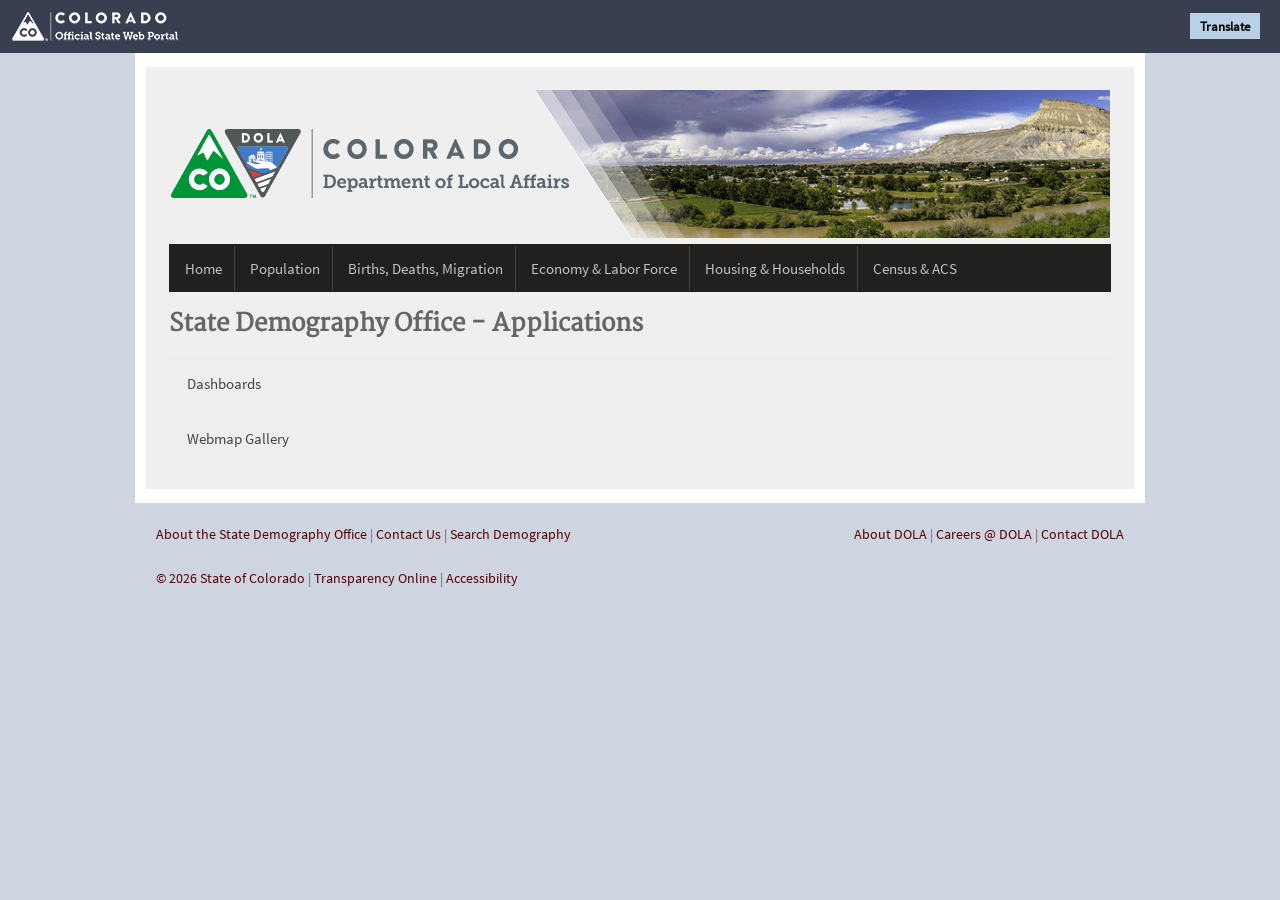
==== index.html @ 3a473f23 "re-fixed naming on index.html" ====
<!DOCTYPE HTML>

<head>

    <title>State Demography Office - Applications</title>
 <link type="text/css" rel="stylesheet" href="assets/common.css" />
    <link type="text/css" rel="stylesheet" href="assets/layout.css" />
    <link type="text/css" rel="stylesheet" href="assets/meanmenu.css" />

        <meta name="author" content="State of Colorado" />
        <meta name="description" content="Colorado Department of Local Affairs" />
        <meta name="MobileOptimized" content="width" />
        <meta name="HandheldFriendly" content="true" />
        <meta name="viewport" content="width=device-width" />
            <!--[if lt IE 9]>
            <script>
            document.createElement('header');
            document.createElement('nav');
            document.createElement('section');
            document.createElement('article');
            document.createElement('aside');
            document.createElement('footer');
            document.createElement('hgroup');
            document.createElement('@media');
            </script>
            <![endif]-->

      <script type="text/javascript" src="assets/jquery.meanmenu.js"></script>
    <script type="text/javascript" src="assets/gtranslate.js"></script>

            <script type="text/javascript">

            jQuery(document).ready(function () {
                jQuery('header nav').meanmenu();
            });
        </script>

</head>



<body>
        <div id="top-bar-wrapper">
          <div id="top-bar-left">
              <a href="https://www.colorado.gov" rel="home" title="Colorado The Official Web Portal">
                <img id="logo" src="assets/img/co_state_web_portal_reverse_white.png" alt="Colorado The Official Web Portal" />
              </a>

            </div>



                        <div id="top-bar-right">
<nav id="gtranslate-wrapper">
                    <button class="translate-toggle">
                        Translate
                    </button>
                    <div class="translate-content">
                        <div id="google_translate_element"></div>
                        <script type="text/javascript">
                            function googleTranslateElementInit() {
                                new google.translate.TranslateElement({pageLanguage: 'en', layout: google.translate.TranslateElement.InlineLayout.SIMPLE, autoDisplay: false, includedLanguages: 'en,af,sq,ar,hy,az,eu,be,bg,ca,zh-CN,zh-TW,hr,cs,da,nl,et,tl,fi,fr,gl,ka,de,el,ht,iw,hi,hu,is,id,ga,it,ja,ko,lv,lt,mk,ms,mt,no,fa,pl,pt,ro,ru,sr,sk,sl,es,sw,sv,th,tr,uk,ur,vi,cy,yi'}, 'google_translate_element');
                            }
                        </script>
                        <script type="text/javascript" src="https://translate.google.com/translate_a/element.js?cb=googleTranslateElementInit">
                        </script>
                    </div>
                </nav>
            </div>
        </div>

        <div id="page-wrapper">
            <div id="page-wrapper-inner">
                <header id="header">
                    <div id="header-name">
                        <h1 id="site-name">
                            <a href="https://www.colorado.gov/pacific/dola" title="Home" rel="home">
                                <span>DOLA</span>
                            </a>
                        </h1>
                    </div>

                  <a href="https://dola.colorado.gov"><img id="banner" src="assets/img/dola-banner.png" alt="Colorado Department of Local Affairs" /></a>

                    <nav id="top-navigation-wrapper">
                        <ul id="top-navigation-list" class="sm sm-simple">
                            <li class="padding-normal">
                                <a href="http://demography.dola.colorado.gov/">Home</a></li>
                            <li class="padding-normal">
                                <a href="http://demography.dola.colorado.gov/population/">Population</a></li>
                            <li class="padding-normal">
                                <a href="http://demography.dola.colorado.gov/births-deaths-migration/">Births, Deaths, Migration</a></li>
                            <li class="padding-normal">
                                <a href="http://demography.dola.colorado.gov/economy-labor-force/">Economy &amp; Labor Force</a></li>
                            <li class="padding-normal">
                                <a href="http://demography.dola.colorado.gov/housing-and-households/">Housing &amp; Households</a></li>
                            <li class="padding-normal">
                                <a href="http://demography.dola.colorado.gov/census-acs/">Census &amp; ACS</a></li>
                        </ul>
                    </nav>

                </header>


                <section id="content" role="main">
                    <div id="main-content">
                      <h1>State Demography Office - Applications</h1>
                      <!--<span style="font-weight: bold;">INSTRUCTIONS:</span> -->
                      <style>
button.accordion {
    background-color: #eee;
    color: #444;
    cursor: pointer;
    padding: 18px;
    width: 100%;
    border: none;
    text-align: left;
    outline: none;
    font-size: 15px;
    transition: 0.4s;
}

button.accordion.active, button.accordion:hover {
    background-color: #ddd;
}

div.panel {
    padding: 0 18px;
    display: none;
    background-color: white;
}

div.panel.show {
    display: block !important;
}
</style>
                      <button class="accordion">Dashboards</button>
                        <div class="panel">
                          <li class="padding-normal">
                          <a href="http://gis.dola.colorado.gov/demographic_dashboard">Demographic Dashboard</a></li>
                          <li class="padding-normal">
                          <a href="http://gis.dola.colorado.gov/netmigration_dashboard">Demographic Dashboard</a></li>
                        </div>
                      <button class="accordion">Webmap Gallery</button>
                        <div class="panel">
                        <style>
a img{
border:0;
}
.map-thumbnail {
width: 238px;
height: 147px;
display: inline-block;
margin: 8px;
border: 1px solid #bbb;
background-color:#fff;
box-shadow: 0px 0px 10px #ccc;
position: relative;
cursor: pointer;
text-decoration: none;
}
a :hover {
box-shadow: 2px 2px 15px grey;
}
.map-app {
font-size: 12px;
overflow: hidden;
text-align: center;
padding: 5px 5px 5px 5px;
color: #333333;
position: absolute;
bottom: 0px;
border-top:1px solid #ccc;
left: 0px;
width: 228px;
z-index: 1;
background: #f0f0f0;
font-family:"Verdana",Serif;
  pointer-events: none;
}
h2 {
color: rgb(68,121,170);
font-family: Copse, Georgia, serif;
font-style: normal;
font-variant: normal;
font-weight: normal;
letter-spacing: normal;
outline-color: rgb(143, 2, 6);
outline-style: none;
outline-width: 0px;
text-decoration: none;
text-shadow: rgb(252, 249, 238) 0px 1px 0px, rgba(0, 0, 0, 0.14902) 0px 2px 0px;
}
</style>

<script>
function styleparent(element){
var thenode=element.parentNode;
thenode.style.boxShadow='2px 2px 15px grey';
}
function styleout(element){
var thenode=element.parentNode;
thenode.style.boxShadow='0px 0px 10px #ccc';
}
</script>

</head>
<body>

<h2>Featured</h2>
<div class="map-thumbnail"><a onmouseout="styleout(this);" onmouseover="styleparent(this);" href="https://demography.dola.colorado.gov/CensusAPI_Map" title="ACS 10-14" target="_blank"><img alt="ACS 10-14" src="assets/img/acs1014.png" /></a><span class="map-app" onmouseout="styleout(this);" onmouseover="styleparent(this);">ACS 2010-2014</span></div>
<div class="map-thumbnail"><a onmouseout="styleout(this);" onmouseover="styleparent(this);" href="https://demography.dola.colorado.gov/CO_Muni" title="Current Boundaries for Colorado Cities and Towns" target="_blank"><img alt="Municipal Boundary Webmap" src="assets/img/muniproj.png" /></a><span class="map-app" onmouseout="styleout(this);" onmouseover="styleparent(this);">Municipal Boundary Map</span></div>
<div class="map-thumbnail"><a onmouseout="styleout(this);" onmouseover="styleparent(this);" href="https://demography.dola.colorado.gov/CO_SpecialDistrict" title="Special Districts in Colorado" target="_blank"><img alt="Special Districts Webmap" src="assets/img/sd2.png" /></a><span class="map-app" onmouseout="styleout(this);" onmouseover="styleparent(this);">Special Districts Map</span></div>
<div class="map-thumbnail"><a onmouseout="styleout(this);" onmouseover="styleparent(this);" href="https://demography.dola.colorado.gov/Age-Animation-Bars" title="Population by Age 1990 to 2050" target="_blank"><img alt="Age Animation" src="assets/img/agebars.png" /></a><span class="map-app" onmouseout="styleout(this);" onmouseover="styleparent(this);">Age Animation</span></div>
<div class="map-thumbnail"><a onmouseout="styleout(this);" onmouseover="styleparent(this);" href="https://demography.dola.colorado.gov/CensusAPI" title="Query Census API" target="_blank"><img alt="Query Data" src="assets/img/censusapi.png" /></a><span class="map-app" onmouseout="styleout(this);" onmouseover="styleparent(this);">Query Data</span></div>
<hr />

<h2>Census and American Community Survey</h2>
<div class="map-thumbnail"><a onmouseout="styleout(this);" onmouseover="styleparent(this);" href="https://dola.colorado.gov/gis-php/files/projects/acs0812/acs0812_v1.html" title="Find 2008-2012 American Community Survey 5-Year Estimates for a variety of Geographic Areas" target="_blank"><img alt="Thumbnail of ACS 08-12 Map" src="assets/img/acs0812.png" /></a><span class="map-app" onmouseout="styleout(this);" onmouseover="styleparent(this);">ACS 2008-2012 Data</span></div>
<div class="map-thumbnail"><a onmouseout="styleout(this);" onmouseover="styleparent(this);" href="https://dola.colorado.gov/gis-php/files/projects/acsmaps/acs0711_v4.html" title="Find 2007-2011 American Community Survey 5-Year Estimates for a variety of Geographic Areas" target="_blank"><img alt="Thumbnail of ACS 07-11 Map" src="assets/img/acs0711.png" /></a><span class="map-app" onmouseout="styleout(this);" onmouseover="styleparent(this);">ACS 2007-2011 Data</span></div>
<div class="map-thumbnail"><a onmouseout="styleout(this);" onmouseover="styleparent(this);" href="https://dola.colorado.gov/gis-php/files/projects/census2010/census2010x.html" title="Find 2010 Census Demographic Information for a variety of Geographic Areas" target="_blank"><img alt="Thumbnail of Census 2010 Map" src="assets/img/census2010.png" /></a><span class="map-app" onmouseout="styleout(this);" onmouseover="styleparent(this);">Census 2010 Data</span></div>
<div class="map-thumbnail"><a onmouseout="styleout(this);" onmouseover="styleparent(this);" href="https://dola.colorado.gov/gis-php/files/projects/census2000sf1/census2000v6.html" title="Find 2000 SF1 Census Demographic Information for a variety of Geographic Areas" target="_blank"><img alt="Thumbnail of Census 2000 Map" src="assets/img/census2000sf1.png" /></a><span class="map-app" onmouseout="styleout(this);" onmouseover="styleparent(this);">Census 2000 SF1 Data</span></div>
<div class="map-thumbnail"><a onmouseout="styleout(this);" onmouseover="styleparent(this);" href="https://dola.colorado.gov/gis-php/files/projects/census2000sf3/census2000sf3v2.html" title="Census 2000 SF3 Demographics." target="_blank"><img alt="Thumbnail of Census 2000 SF3 Map" src="assets/img/cen2ksf3.png" /></a><span class="map-app" onmouseout="styleout(this);" onmouseover="styleparent(this);">2000 Census SF3</span></div>
<div class="map-thumbnail"><a onmouseout="styleout(this);" onmouseover="styleparent(this);" href="https://dola.colorado.gov/gis-php/files/projects/censuscompare/censuscomparev2.html" title="Census Comparison Map." target="_blank"><img alt="Thumbnail of Census Comparison Map" src="assets/img/censcmpr.png" /></a><span class="map-app" onmouseout="styleout(this);" onmouseover="styleparent(this);">2010 vs 2000 Census</span></div>
<div class="map-thumbnail"><a onmouseout="styleout(this);" onmouseover="styleparent(this);" href="https://dola.colorado.gov/gis-php/files/projects/censuscompare/acs0711vs2000SF3v3.html" title="Census Comparison Map ACS 2007-2011 vs Census 2000 SF3." target="_blank"><img alt="Thumbnail of Census Comparison Map" src="assets/img/acsvsc2k.png" /></a><span class="map-app" onmouseout="styleout(this);" onmouseover="styleparent(this);">ACS '07-'11 vs 2000 Census SF3</span></div>
<div class="map-thumbnail"><a onmouseout="styleout(this);" onmouseover="styleparent(this);" href="https://dola.colorado.gov/gis-php/files/projects/HealthIns/hi_v2.html" title="Health Insurance Webmap, ACS 08-12" target="_blank"><img alt="Thumbnail of Health Insurance Map" src="assets/img/healthins.png" /></a><span class="map-app" onmouseout="styleout(this);" onmouseover="styleparent(this);">Health Insurance Coverage</span></div>
<hr />

<h2>Population</h2>
<div class="map-thumbnail"><a onmouseout="styleout(this);" onmouseover="styleparent(this);" href="https://dola.colorado.gov/gis-php/files/projects/components/componentsv6.html" title="Display factors that contribute to population change." target="_blank"><img alt="Thumbnail of Components of Change Map" src="assets/img/components.png" /></a><span class="map-app" onmouseout="styleout(this);" onmouseover="styleparent(this);">Population Change:<br />Births, Deaths, and Migration</span></div>
<div class="map-thumbnail"><a onmouseout="styleout(this);" onmouseover="styleparent(this);" href="https://dola.colorado.gov/gis-php/files/projects/historic/historic.html" title="Colorado County Population from 1870-2010." target="_blank"><img alt="Thumbnail of Colorado County Population Map" src="assets/img/colopop.png" /></a><span class="map-app" onmouseout="styleout(this);" onmouseover="styleparent(this);">Historic Colorado Population</span></div>
<div class="map-thumbnail"><a onmouseout="styleout(this);" onmouseover="styleparent(this);" href="https://demography.dola.colorado.gov/Migration-Bubbles" title="Watch patterns of migration to and from Colorado." target="_blank"><img alt="Thumbnail of Inter-State Migration Map" src="assets/img/migr.png" /></a><span class="map-app" onmouseout="styleout(this);" onmouseover="styleparent(this);">Inter-State Migration 06-10</span></div>
<div class="map-thumbnail"><a onmouseout="styleout(this);" onmouseover="styleparent(this);" href="https://demography.dola.colorado.gov/Animated-Pie" title="Colorado State Population Animation in a Piechart." target="_blank"><img alt="Thumbnail of Population Piechart" src="assets/img/pop_pie.png" /></a><span class="map-app" onmouseout="styleout(this);" onmouseover="styleparent(this);">Animated Population Chart</span></div>
<div class="map-thumbnail"><a onmouseout="styleout(this);" onmouseover="styleparent(this);" href="https://demography.dola.colorado.gov/Population-Bubbles" title="Historic Colorado County Population by Decade." target="_blank"><img alt="Thumbnail of Population Animation" src="assets/img/popvis.png" /></a><span class="map-app" onmouseout="styleout(this);" onmouseover="styleparent(this);">Colorado County Population</span></div>
<hr />

<h2>Economic</h2>
<div class="map-thumbnail"><a onmouseout="styleout(this);" onmouseover="styleparent(this);" href="https://demography.dola.colorado.gov/CO_BLS_Unemployment" title="Employment Data for any month or year back to 1990." target="_blank"><img alt="Unemployment Map" src="assets/img/unemp.png" /></a><span class="map-app" onmouseout="styleout(this);" onmouseover="styleparent(this);">Unemployment Map</span></div>
<div class="map-thumbnail"><a onmouseout="styleout(this);" onmouseover="styleparent(this);" href="https://dola.colorado.gov/gis-php/files/projects/leifa/leifav4.html" title="Comprehensive Jobs Data for Colorado." target="_blank"><img alt="Jobs Map" src="assets/img/jobs.png" /></a><span class="map-app" onmouseout="styleout(this);" onmouseover="styleparent(this);">Jobs Mapping</span></div>
<div class="map-thumbnail"><a onmouseout="styleout(this);" onmouseover="styleparent(this);" href="https://dola.colorado.gov/gis-php/files/projects/oilgas/oilgasv2.html" title="Map Oil, Natural Gas, and CO2 Production by County." target="_blank"><img alt="Oil, Natural Gas, CO2 icon" src="assets/img/oilgas.png" /></a><span class="map-app" onmouseout="styleout(this);" onmouseover="styleparent(this);">Oil, Natural Gas, CO2 Production</span></div>
<div class="map-thumbnail"><a onmouseout="styleout(this);" onmouseover="styleparent(this);" href="https://dola.colorado.gov/gis-php/files/projects/stateoil/stateoil.html" title="Oil and Natural Gas Production by State" target="_blank"><img alt="State Oil and Natural Gas Icon" src="assets/img/stateog.png" /></a><span class="map-app" onmouseout="styleout(this);" onmouseover="styleparent(this);">Oil and Natural Gas Production by State</span></div>
<div class="map-thumbnail"><a onmouseout="styleout(this);" onmouseover="styleparent(this);" href="https://dola.colorado.gov/gis-php/files/projects/CoalProduction/coalProd1.html" title="US State and County Coal Production" target="_blank"><img alt="US State and County Coal Production webmap icon" src="assets/img/coal.png" /></a><span class="map-app" onmouseout="styleout(this);" onmouseover="styleparent(this);">State and County Coal Production</span></div>
<div class="map-thumbnail"><a onmouseout="styleout(this);" onmouseover="styleparent(this);" href="https://dola.colorado.gov/gis-php/files/projects/gasoline/gasPriceChart.html" title="Average Retail Gasoline Price" target="_blank"><img alt="Retail Gasoline Prices webmap icon" src="assets/img/gprice.png" /></a><span class="map-app" onmouseout="styleout(this);" onmouseover="styleparent(this);">Retail Gasoline Prices</span></div>
<div class="map-thumbnail"><a onmouseout="styleout(this);" onmouseover="styleparent(this);" href="https://demography.dola.colorado.gov/CO_BaseIndustries" title="County Jobs Base Analysis." target="_blank"><img alt="Jobs Base Analysis" src="assets/img/base.png" /></a><span class="map-app" onmouseout="styleout(this);" onmouseover="styleparent(this);">Jobs: Base Analysis</span></div>
<div class="map-thumbnail"><a onmouseout="styleout(this);" onmouseover="styleparent(this);" href="https://demography.dola.colorado.gov/D3_Unemployment" title="Display Unemployment Data for Colorado Counties." target="_blank"><img alt="Thumbnail of Unemployment Visualization" src="assets/img/unVis.png" /></a><span class="map-app" onmouseout="styleout(this);" onmouseover="styleparent(this);">US County/Metro Unemployment</span></div>
<hr />

<h2>Income and Poverty</h2>
<div class="map-thumbnail"><a onmouseout="styleout(this);" onmouseover="styleparent(this);" href="https://dola.colorado.gov/gis-php/files/projects/custompoverty/c2kPovertyTract_4.html" title="Poverty in Colorado by Census Tract." target="_blank"><img alt="Thumbnail of Poverty Map" src="assets/img/povcolo.png" /></a><span class="map-app" onmouseout="styleout(this);" onmouseover="styleparent(this);">Colorado Poverty Map</span></div>
<div class="map-thumbnail"><a onmouseout="styleout(this);" onmouseover="styleparent(this);" href="https://dola.colorado.gov/gis-php/files/projects/custompoverty/custompoverty5.html" title="Explore Poverty at the Block Group Level." target="_blank"><img alt="Thumbnail of FederalPoverty Map" src="assets/img/custompoverty.png" /></a><span class="map-app" onmouseout="styleout(this);" onmouseover="styleparent(this);">Household Poverty, 2007-2011 ACS</span></div>
<div class="map-thumbnail"><a onmouseout="styleout(this);" onmouseover="styleparent(this);" href="https://dola.colorado.gov/gis-php/files/projects/custompoverty/newacspovertybgv2.html" title="Explore Individual Poverty at the Block Group Level." target="_blank"><img alt="Thumbnail of Individual Poverty Map" src="assets/img/indpoverty.png" /></a><span class="map-app" onmouseout="styleout(this);" onmouseover="styleparent(this);">Individual Poverty, 2007-2011 ACS</span></div>
<div class="map-thumbnail"><a onmouseout="styleout(this);" onmouseover="styleparent(this);" href="https://dola.colorado.gov/gis-php/files/projects/saipe/saipev1.html" title="Explore Small Area Income and Poverty Estimates 1997-2011." target="_blank"><img alt="Thumbnail of SAIPE Map" src="assets/img/saipe.png" /></a><span class="map-app" onmouseout="styleout(this);" onmouseover="styleparent(this);">National: SAIPE - Income &amp; Poverty</span></div>
<div class="map-thumbnail"><a onmouseout="styleout(this);" onmouseover="styleparent(this);" href="https://dola.colorado.gov/gis-php/files/projects/lowmodacs/lowmodacs.html" title="Low and Moderate Income Webmap." target="_blank"><img alt="Thumbnail of Low and Moderate Income Map" src="assets/img/lowmod.png" /></a><span class="map-app" onmouseout="styleout(this);" onmouseover="styleparent(this);">Low &amp; Moderate Income (HUD FY 2014)</span></div>
<div class="map-thumbnail"><a onmouseout="styleout(this);" onmouseover="styleparent(this);" href="https://dola.colorado.gov/gis-php/files/projects/PovertyComprehensive/comp_poverty.html" title="Poverty by Age Webmap." target="_blank"><img alt="Thumbnail of Poverty by Age" src="assets/img/povbyage.png" /></a><span class="map-app" onmouseout="styleout(this);" onmouseover="styleparent(this);">Poverty by Age</span></div>
<hr />

<h2>Other</h2>
<div class="map-thumbnail"><a onmouseout="styleout(this);" onmouseover="styleparent(this);" href="https://demography.dola.colorado.gov/CO_RUCA" title="Determine if an address is considered urban or rural.  Choose from up to 9 possible definitions of urban." target="_blank"><img alt="Thumbnail of RUCA Map" src="assets/img/ruca.png" /></a><span class="map-app" onmouseout="styleout(this);" onmouseover="styleparent(this);">RUCA Urban-Rural Map</span></div>
<div class="map-thumbnail"><a onmouseout="styleout(this);" onmouseover="styleparent(this);" href="https://dola.colorado.gov/gis-php/files/html/urbanrural.html" title="Determine if an address is considered urban or rural.  Choose from up to 9 possible definitions of urban." target="_blank"><img alt="Thumbnail of Urban-Rural Boundary Map" src="assets/img/urbanrural.png" /></a><span class="map-app" onmouseout="styleout(this);" onmouseover="styleparent(this);">Urban-Rural Boundary</span></div>
<div class="map-thumbnail"><a onmouseout="styleout(this);" onmouseover="styleparent(this);" href="https://dola.colorado.gov/gis-php/files/projects/snap/snapv3.html" title="Determine if an area is underserved by the Supplemental Nutrition Assistance Program (SNAP)." target="_blank"><img alt="Thumbnail of SNAP Map" src="assets/img/snap.png" /></a><span class="map-app" onmouseout="styleout(this);" onmouseover="styleparent(this);">CDHS: SNAP - Underserved Areas</span></div>
<div class="map-thumbnail"><a onmouseout="styleout(this);" onmouseover="styleparent(this);" href="https://dola.colorado.gov/gis-php/files/projects/density/density_v1.html" title="Display Population or Housing Unit Density per sq mile." target="_blank"><img alt="Thumbnail of Population Density Map" src="assets/img/density.png" /></a><span class="map-app" onmouseout="styleout(this);" onmouseover="styleparent(this);">Population and Housing Density</span></div>
<hr>
<br />
                        </div>
            <script>
              var acc = document.getElementsByClassName("accordion");
              var i;

              for (i = 0; i < acc.length; i++) {
                    acc[i].onclick = function(){
                       this.classList.toggle("active");
                       this.nextElementSibling.classList.toggle("show");
    }
}
            </script>
                      </div>
                      </div>
                </section>
            </div>
        </div>
<footer id="footer">



  <div id="aboutleft">
    <a href="/information.html" target="_blank">About the State Demography Office</a> |
    <a href="/contact.html" target="_blank">Contact Us</a> |
    <a href="/search.html" target="_blank">Search Demography</a>
  </div>

  <div id="aboutright">
    <a href="https://www.colorado.gov/pacific/dola/node/120196" target="_blank">About DOLA</a> |
    <a href="https://www.colorado.gov/pacific/dola/node/120201" target="_blank">Careers @ DOLA</a> |
    <a href="https://www.colorado.gov/pacific/dola/node/107101" target="_blank">Contact DOLA</a>
  </div>



                <div id="coloradolegal">

                <a href="https://www.colorado.gov/" target="_blank">&copy;
                    <script type="text/javascript">
                        var today = new Date();
                        var year = today.getFullYear();
                        document.write(year);
                    </script>
                    State of Colorado
                </a> |
                <a href="https://www.colorado.gov/apps/oit/transparency/index.html" target="_blank">Transparency Online</a> |
                <a href="https://www.colorado.gov/accessibility-standards" target="_blank">Accessibility</a>
            </div>

        </footer>
</body>
---- assets/common.css ----
@font-face {
  font-family: 'Source_Sans_Pro';
  src: url('/assets/fonts/Source_Sans_Pro/SourceSansPro-Regular.ttf');

}
@font-face {
  font-family: 'Merriweather';
  src: url('/assets/fonts/Merriweather/Merriweather-Regular.ttf'); 

}

html,button,input,select,textarea{
    font-family: "Source_Sans_Pro", "Georgia","Verdana","Trebuchet MS","Lucida Grande","Lucida Sans Unicode","Lucida Sans",Tahoma,sans-serif;
}

h1, h2, h3, h4, h5{
  font-family: "Merriweather"
}


body{
    margin:0;
    padding:0;
    background-color: #ced4e0;
    color:#666666;
    line-height:24px;
}


hr {
    display: block;
    height: 1px;
    border: 0;
    border-top: 1px solid #cbcbcb;
    margin: 1em 0;
}

select{
  width: 200px;
}

table {
    border-collapse: collapse;
    width: 100%;
border: 1px solid gray;
}

thead, td {
    text-align: left;
    padding: 8px;
}

tbody tr:nth-child(even){background-color: #f2f2f2}
tbody tr:nth-child(odd){background-color: #ccc}

thead {
    background-color: rgb(0,148,157);
    color: white;
}

/* anchor tag hacks */

h1:before {
  display: block;
  content: " ";
  margin-top: -50px;
  height: 50px;
  visibility: hidden;
}


h2:before {
  display: block;
  content: " ";
  margin-top: -50px;
  height: 50px;
  visibility: hidden;
}


h3:before {
  display: block;
  content: " ";
  margin-top: -50px;
  height: 50px;
  visibility: hidden;
}


h4:before {
  display: block;
  content: " ";
  margin-top: -50px;
  height: 50px;
  visibility: hidden;
}


h5:before {
  display: block;
  content: " ";
  margin-top: -50px;
  height: 50px;
  visibility: hidden;
}

button {
    border: 0px;
}
---- assets/layout.css ----
#logo {
    margin-top:12px;
    margin-left:12px;
    margin-bottom:5px;

}

#top-bar-wrapper {
    background-color:#373f51;
    clear: both!important;
    overflow: auto;
}

#top-bar-left {
    float: left;
}

#top-bar-left a, #top-bar-left img {
    border: none;
    text-decoration: none;
}

#top-bar-right {
    float: right;
    margin-top: 6px;
    width: 297px;
}

#gtranslate-wrapper{
    position:relative;
    float:right;
    margin-right:20px;
    margin-top:7px;
    margin-bottom: 7px;
    font-size:0.85714em;
}

#gtranslate-wrapper .translate-toggle{
    display:block;
    cursor:pointer;
    font-weight:bold;
    background-color:#bad0e7;
    height:26px;
    padding-left:10px;
    padding-right:10px;
}

#gtranslate-wrapper .translate-toggle:hover{
    opacity:0.8;
    filter:alpha(opacity=80);
}

#gtranslate-wrapper .translate-visible .translate-toggle:hover{
    opacity:1;
    filter:alpha(opacity=100);

}

#gtranslate-wrapper .translate-content{
    display:none;
    width:180px;
    z-index:90;
    background-color:#bad0e7;
    padding:10px;
    margin-top: 2px;
    margin-right: 20px;
}

#gtranslate-wrapper .translate-content .gtflag{
    width:16px;
    height:16px;
    float:right;
    margin:4px 3px;
    display:block;
    position:relative;
    z-index:95;
}



@media screen and (min-width: 785px) {
  
#page-wrapper{
    margin: 0 auto;
    width: 100%;
    max-width: 1010px;
    padding: 14px 0;
    background-color: #ffffff;
}

#page-wrapper-inner {
    padding: 1.42857em;
    margin: 0 auto;
    max-width: 942px;
    background-color:#efefef;
}
  
      }
      

@media screen and (max-width: 784px) {
  
#page-wrapper{
    width: 100%;
    max-width: 100%;
    padding: 0px;
    background-color: #ffffff;
}

#page-wrapper-inner {
    padding: 6px;
    max-width: 100%;
    background-color:#efefef;
}
  
  p {
    margin-right:10px;
  }
      }

#site-name{
    text-indent:-5000px;
    overflow:hidden;
    height:0;
    margin:0;
}

#site-name a{
    text-indent:-5000px;
    overflow:hidden;
    display:block;
    height:0;
    margin:0;
}



@media screen and (max-width: 784px) {
  
  #coloradolegal{
  display: block;
  float: left;
  margin-left: 0px;
  margin-bottom: 20px;
}

  
    #aboutleft{
    display: block;
    float: left;
    margin-left: 0px;
    margin-right: 10px;
  }  
  
  #aboutright{
    display: block;
    float: left;
    margin-left: 0px;
    margin-right: 10px;
  }
  
  
}


@media screen and (min-width: 785px) {
  
  #coloradolegal{
  display: block;
  float: left;
  margin-left: 20px;
  margin-bottom: 20px;
}

  
    #aboutleft{
    display: inline-block;
    float: left;
    margin-left: 20px;
        padding-bottom: 20px;
  }  
  
  #aboutright{
    display: inline-block;
    float: right;
    margin-right: 20px;
      padding-bottom: 20px;
  }
  
  
}






@media screen and (max-width: 784px) {
    #top-bar-right {
        float: right;
    }
 
}



@media screen and (min-width: 785px) {
  
    #aboutleft{
    display: inline-block;
    float: left;
    margin-left: 20px;
        padding-bottom: 20px;
  }  
  
  #aboutright{
    display: inline-block;
    float: right;
    margin-right: 20px;
      padding-bottom: 20px;
  }
  
  
    #top-navigation-wrapper{
        background-color: #21201e;
        height: 48px;
    }

    #top-navigation-list {
        margin: 0;
        padding: 0;
        padding-left: 4px;
        height: 48px;
        background-color: #21201e;
    }

    #top-navigation-list li{
        border: none;
        display: inline;
    }

    #top-navigation-list li a{
        position: relative;
        color: #c3c1c1;
        background-color: #21201e; 
        font-size:15px;
        text-decoration:none;
        border:none;
        top: 12px;
        padding-top: 13px;
        padding-bottom: 13px;
        border-right: 1px solid #454444;
    }

    #top-navigation-list li.padding-extra a {
        padding-left: 16px;
        padding-right: 28px;
    }

    #top-navigation-list li.padding-normal a {
        padding-left: 12px;
        padding-right: 12px;
    }

    #top-navigation-list li:last-child a {
        border-right: none;
    }

    #top-navigation-list li a:visited{
        color:#c3c1c1;
    }

    #top-navigation-list li a:active, #top-navigation-list li a.active, #top-navigation-list li a:hover{
        background-color:#21201e;
        color:#fff;
    }
}

#banner {
    max-width: 100%;
}

#main-content a {
    color:#0062A0;
    text-decoration: none;
}

#main-content a:active, #main-content a:hover,#main-content a:focus,
#footer a:active, #footer a:hover, #footer a:focus {
    color:#3e3e3e;
    text-decoration:underline;
}

#footer {
    max-width: 1008px;
    margin: 0 auto;
    font-size: 0.85714em;
    padding: 20px;
}

#footer a{
    text-decoration:none;
    color:#570104;
}

#footer ul, #footer p {
    margin: 0;
    padding-left: 20px;    
}

#footer ul li{
    display: inline;
    padding-right: 6px;
}

#footer p {
    padding-top: 14px;
    padding-bottom: 13px;
}


.container-inline div,.container-inline label{
    display: inline;
}

.container-inline .fieldset-wrapper{
    display: block;
}

.element-invisible {
    position:absolute!important;
    clip:rect(1px,1px,1px,1px);
    overflow:hidden;
    height:1px;
}
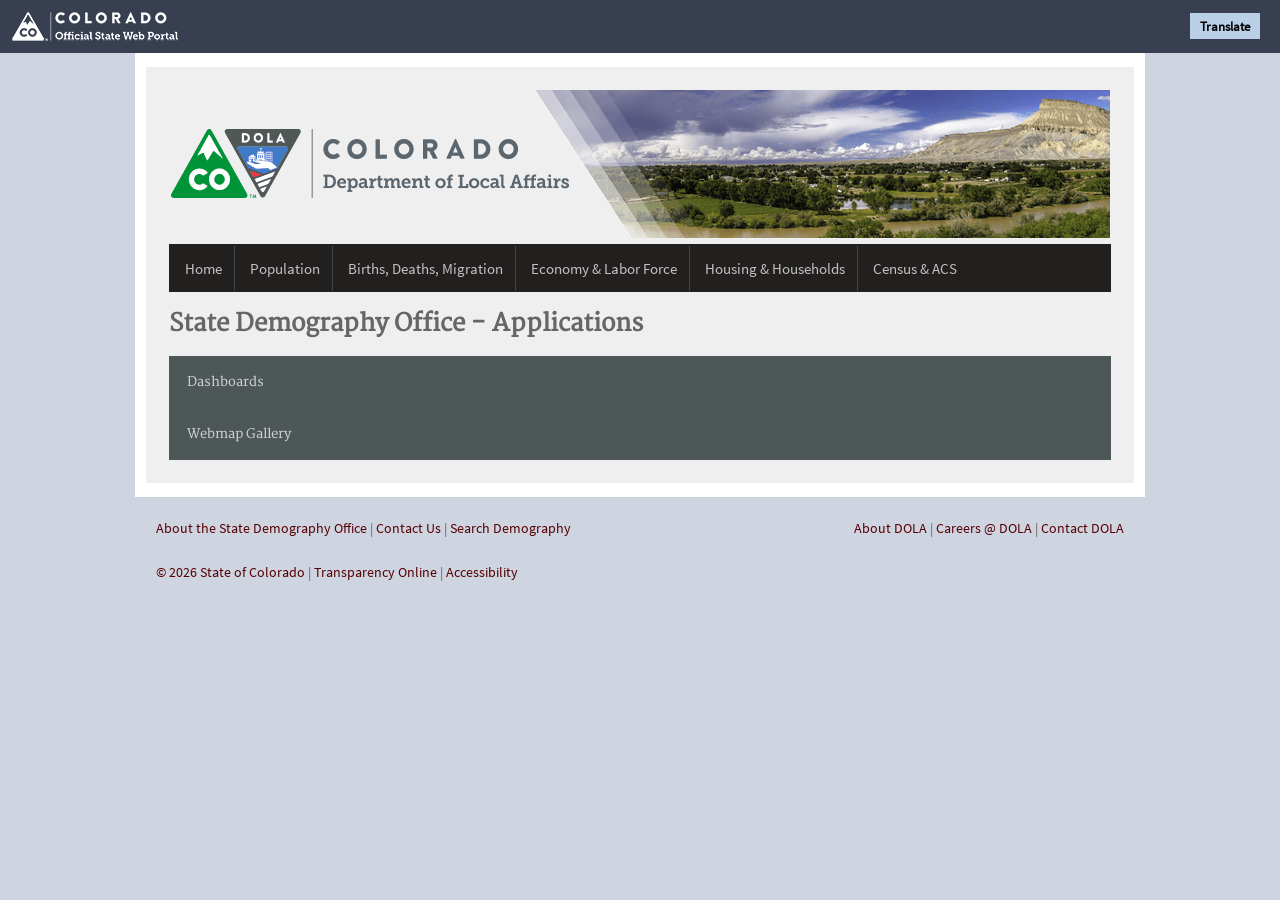
==== commit 8ce53378: "comment out overlapping css" ====
--- a/index.html
+++ b/index.html
@@ -106,7 +106,7 @@
                     <div id="main-content">
                       <h1>State Demography Office - Applications</h1>
                       <!--<span style="font-weight: bold;">INSTRUCTIONS:</span> -->
-                      <style>
+                      <!--<style>
 button.accordion {
     background-color: #eee;
     color: #444;
@@ -133,7 +133,7 @@
 div.panel.show {
     display: block !important;
 }
-</style>
+</style>-->
                       <button class="accordion">Dashboards</button>
                         <div class="panel">
                           <li class="padding-normal">
@@ -143,7 +143,8 @@
                         </div>
                       <button class="accordion">Webmap Gallery</button>
                         <div class="panel">
-                        <style>
+                          <!--<iframe frameborder="0" height="3200" id="frident" marginheight="0" marginwidth="0" scrolling="auto" src="/CO_Map_Gallery/index.html" width="920"></iframe> -->
+                         <style>
 a img{
 border:0;
 }
--- a/assets/layout.css
+++ b/assets/layout.css
@@ -81,7 +81,7 @@
 
 
 @media screen and (min-width: 785px) {
-  
+
 #page-wrapper{
     margin: 0 auto;
     width: 100%;
@@ -96,12 +96,12 @@
     max-width: 942px;
     background-color:#efefef;
 }
-  
+
       }
-      
+
 
 @media screen and (max-width: 784px) {
-  
+
 #page-wrapper{
     width: 100%;
     max-width: 100%;
@@ -114,7 +114,7 @@
     max-width: 100%;
     background-color:#efefef;
 }
-  
+
   p {
     margin-right:10px;
   }
@@ -138,7 +138,7 @@
 
 
 @media screen and (max-width: 784px) {
-  
+
   #coloradolegal{
   display: block;
   float: left;
@@ -146,27 +146,27 @@
   margin-bottom: 20px;
 }
 
-  
+
     #aboutleft{
     display: block;
     float: left;
     margin-left: 0px;
     margin-right: 10px;
-  }  
-  
+  }
+
   #aboutright{
     display: block;
     float: left;
     margin-left: 0px;
     margin-right: 10px;
   }
-  
-  
+
+
 }
 
 
 @media screen and (min-width: 785px) {
-  
+
   #coloradolegal{
   display: block;
   float: left;
@@ -174,22 +174,22 @@
   margin-bottom: 20px;
 }
 
-  
+
     #aboutleft{
     display: inline-block;
     float: left;
     margin-left: 20px;
         padding-bottom: 20px;
-  }  
-  
+  }
+
   #aboutright{
     display: inline-block;
     float: right;
     margin-right: 20px;
       padding-bottom: 20px;
   }
-  
-  
+
+
 }
 
 
@@ -201,28 +201,28 @@
     #top-bar-right {
         float: right;
     }
- 
+
 }
 
 
 
 @media screen and (min-width: 785px) {
-  
+
     #aboutleft{
     display: inline-block;
     float: left;
     margin-left: 20px;
         padding-bottom: 20px;
-  }  
-  
+  }
+
   #aboutright{
     display: inline-block;
     float: right;
     margin-right: 20px;
       padding-bottom: 20px;
   }
-  
-  
+
+
     #top-navigation-wrapper{
         background-color: #21201e;
         height: 48px;
@@ -244,7 +244,7 @@
     #top-navigation-list li a{
         position: relative;
         color: #c3c1c1;
-        background-color: #21201e; 
+        background-color: #21201e;
         font-size:15px;
         text-decoration:none;
         border:none;
@@ -307,7 +307,7 @@
 
 #footer ul, #footer p {
     margin: 0;
-    padding-left: 20px;    
+    padding-left: 20px;
 }
 
 #footer ul li{
@@ -335,3 +335,36 @@
     overflow:hidden;
     height:1px;
 }
+
+/* Style the buttons that are used to open and close the accordion panel */
+button.accordion {
+    background-color:  #4e5758;
+    color: #d0d2d3 ;
+    font-family: "Merriweather";
+    cursor: pointer;
+    padding: 18px;
+    width: 100%;
+    text-align: left;
+    border: none;
+    outline: none;
+    transition: 0.4s;
+}
+
+/* Add a background color to the button if it is clicked on (add the .active class with JS), and when you move the mouse over it (hover) */
+button.accordion.active, button.accordion:hover {
+    /*background-color: #485c5e;*/
+    opacity:0.8;
+    filter:alpha(opacity=80);
+}
+
+/* Style the accordion panel. Note: hidden by default */
+div.panel {
+    padding: 0 18px;
+    background-color: white;
+    display: none;
+}
+
+/* The "show" class is added to the accordion panel when the user clicks on one of the buttons. This will show the panel content */
+div.panel.show {
+    display: block !important;
+}
